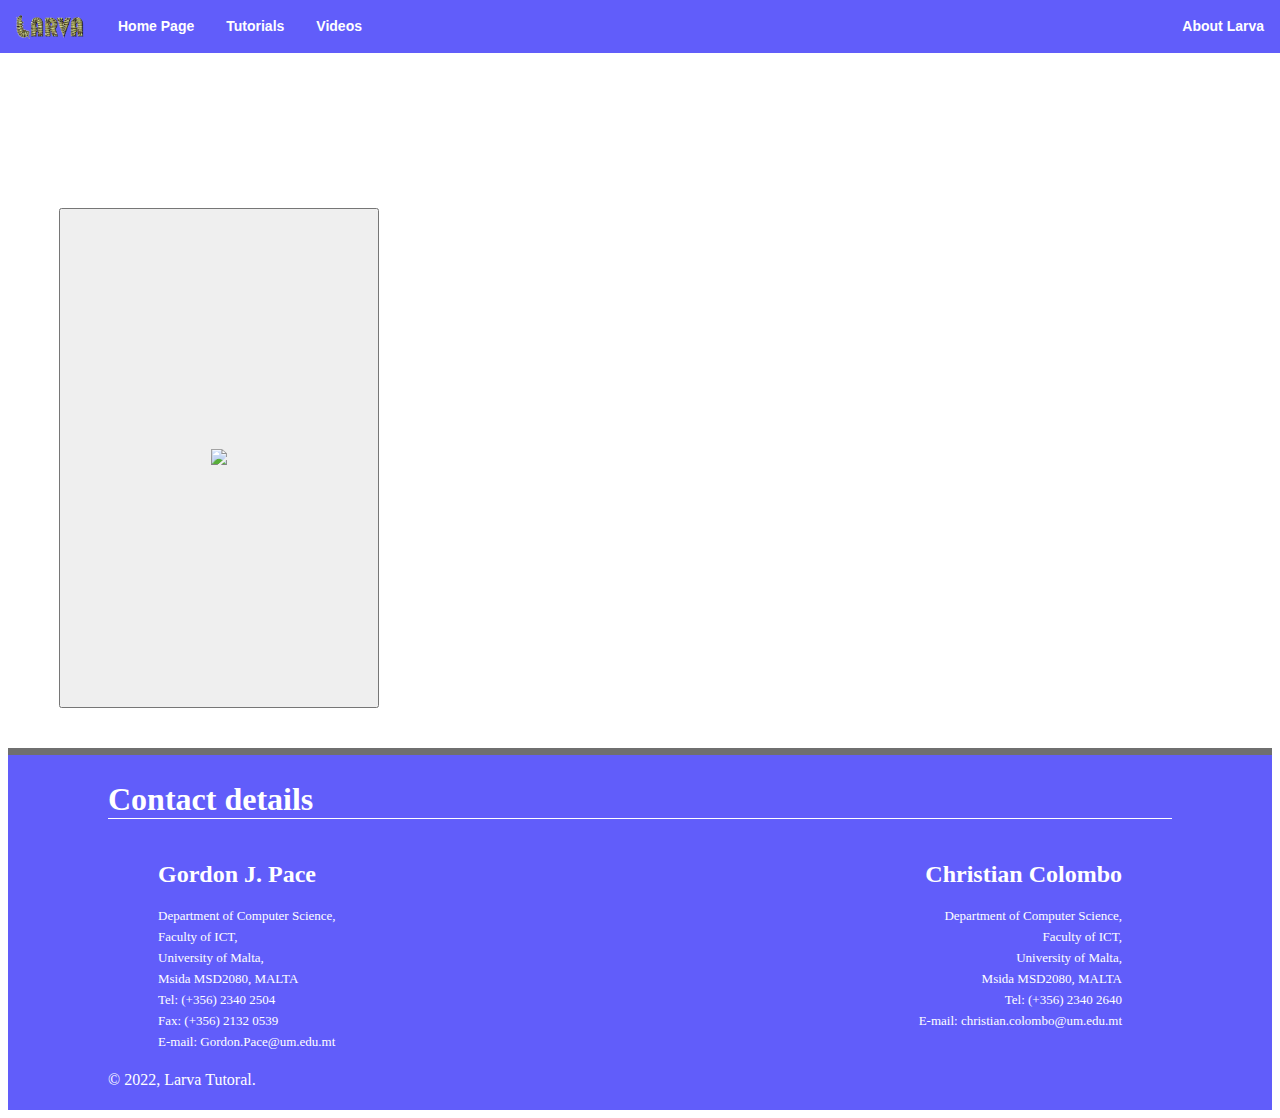
==== html/index.html @ da55921a "Add files via upload" ====
<!DOCTYPE html>
<html lang="en">

<link rel="stylesheet" href="main.css">

<head>
    <meta charset="utf-8">
    <meta name="viewport" content="width=device-width, initial-scale=1.0">
    <title>Larva Tutorial</title>
    <link rel="stylesheet" href="main.css">

    <ul>
        <li><img src="larva.gif" alt="Larva"></li>
        <li><a class="l" href="index.html"> Home Page</a></li>
        <li><a class="l" href="tutorials.html"> Tutorials </a></li>
        <li><a class="l" href="videos.html"> Videos </a></li>
        <li><a class="r" href="about_larva.html"> About Larva </a></li>
    </ul>

</head>


<body>
    <form action="tutorials.html">
        <button class="tutorial-button">
        <img src=logo.jpg>
    </button>
    </form>

    <!--  <form action="videos.html">
        <button class="video-button">
        <img src=logo.jpg>
    </button>
    </form>

    <form action="about_larva.html">
        <button class="larva-button">
        <img src=logo.jpg>
    </button>
    </form> -->
</body>

<footer>
    <h1>Contact details</h1>
    <div class="contact">
        <div class="Gordon-J-Pace">
            <h2>Gordon J. Pace</h2>
            <a href="https://www.um.edu.mt/ict/cs">Department of Computer Science,</a>
            <a href="https://www.um.edu.mt/ict">Faculty of ICT,</a>
            <a href="https://www.um.edu.mt">University of Malta,</a>
            <a>Msida MSD2080, MALTA</a>
            <a>Tel: (+356) 2340 2504</a>
            <a>Fax: (+356) 2132 0539</a>
            <a>E-mail: Gordon.Pace@um.edu.mt</a>
        </div>
        <div class="Christian-Colombo">
            <h2>Christian Colombo</h2>
            <a href="https://www.um.edu.mt/ict/cs">Department of Computer Science,</a>
            <a href="https://www.um.edu.mt/ict">Faculty of ICT,</a>
            <a href="https://www.um.edu.mt">University of Malta,</a>
            <a>Msida MSD2080, MALTA</a>
            <a>Tel: (+356) 2340 2640</a>
            <a>E-mail: christian.colombo@um.edu.mt</a>
        </div>
    </div>
    <p>&copy; 2022, Larva Tutoral.</p>
</footer>

</html>
---- html/main.css ----
ul {
    list-style-type: none;
    margin: 0;
    padding: 0;
    overflow: hidden;
    position: fixed;
    background-color: #615dfa;
    top: 0;
    left: 0;
    width: 100%;
}

li a {
    cursor: pointer;
    display: block;
    color: white;
    flex-wrap: wrap;
    text-align: center;
    margin-top: 6px;
    padding: 12px 16px;
    text-decoration: none;
    font-family: "Arial";
    font-weight: bold;
    font-size: 14px;
}

li img {
    width: 70px;
    height: auto;
    display: block;
    float: left;
    padding: 14px 16px;
    text-decoration: none;
}

.l {
    float: left;
}

.r {
    float: right;
}

.flex-container {
    /* display: flex; */
    padding: 50px;
}

.tutorial-button {
    cursor: pointer;
    width: 320px;
    height: 500px;
    /* position: fixed; */
    margin-right: 70%;
    margin-left: 4%;
    margin-top: 200px;
}

.video-button {
    cursor: pointer;
    width: 320px;
    height: 500px;
    /* position: fixed; */
    margin-right: 30%;
    margin-left: 37%;
    margin-top: 100px;
}

.larva-button {
    cursor: pointer;
    width: 320px;
    height: 500px;
    /* position: fixed; */
    margin-right: 4%;
    margin-left: 70%;
    margin-top: 150px;
}

body::-webkit-scrollbar {
    width: 10px;
}

body::-webkit-scrollbar-track {
    background-color: #e5e5e5;
}

body::-webkit-scrollbar-thumb {
    background-color: #615dfa;
    border-radius: 15px;
}

body::-webkit-scrollbar-thumb:hover {
    background-color: #b5076b;
}

footer {
    margin-top: 40px;
    border-top: 7px solid #6f6f6f;
    background-color: #615dfa;
    color: white;
    padding: 5px 100px;
}

footer h1 {
    border-bottom: 1px solid white;
}

footer a {
    font-size: small;
    padding-bottom: 5px;
    color: white;
    text-decoration: none;
    display: grid;
}

footer .contact {
    text-decoration: none;
    display: flex;
    flex-wrap: wrap;
}

.Gordon-J-Pace {
    text-align: left;
    float: left;
    margin-left: 50px;
    flex: 10%;
}

.Christian-Colombo {
    text-align: right;
    float: right;
    margin-right: 50px;
    flex: 10%;
}

@media screen and (max-width:680px) {
    li a {
        cursor: pointer;
        display: block;
        color: white;
        flex-wrap: wrap;
        text-align: center;
        margin-top: 14px;
        padding: 5px;
        text-decoration: none;
        font-family: "Arial";
        font-weight: bold;
        font-size: 14px;
    }
}
---- html/main.css ----
ul {
    list-style-type: none;
    margin: 0;
    padding: 0;
    overflow: hidden;
    position: fixed;
    background-color: #615dfa;
    top: 0;
    left: 0;
    width: 100%;
}

li a {
    cursor: pointer;
    display: block;
    color: white;
    flex-wrap: wrap;
    text-align: center;
    margin-top: 6px;
    padding: 12px 16px;
    text-decoration: none;
    font-family: "Arial";
    font-weight: bold;
    font-size: 14px;
}

li img {
    width: 70px;
    height: auto;
    display: block;
    float: left;
    padding: 14px 16px;
    text-decoration: none;
}

.l {
    float: left;
}

.r {
    float: right;
}

.flex-container {
    /* display: flex; */
    padding: 50px;
}

.tutorial-button {
    cursor: pointer;
    width: 320px;
    height: 500px;
    /* position: fixed; */
    margin-right: 70%;
    margin-left: 4%;
    margin-top: 200px;
}

.video-button {
    cursor: pointer;
    width: 320px;
    height: 500px;
    /* position: fixed; */
    margin-right: 30%;
    margin-left: 37%;
    margin-top: 100px;
}

.larva-button {
    cursor: pointer;
    width: 320px;
    height: 500px;
    /* position: fixed; */
    margin-right: 4%;
    margin-left: 70%;
    margin-top: 150px;
}

body::-webkit-scrollbar {
    width: 10px;
}

body::-webkit-scrollbar-track {
    background-color: #e5e5e5;
}

body::-webkit-scrollbar-thumb {
    background-color: #615dfa;
    border-radius: 15px;
}

body::-webkit-scrollbar-thumb:hover {
    background-color: #b5076b;
}

footer {
    margin-top: 40px;
    border-top: 7px solid #6f6f6f;
    background-color: #615dfa;
    color: white;
    padding: 5px 100px;
}

footer h1 {
    border-bottom: 1px solid white;
}

footer a {
    font-size: small;
    padding-bottom: 5px;
    color: white;
    text-decoration: none;
    display: grid;
}

footer .contact {
    text-decoration: none;
    display: flex;
    flex-wrap: wrap;
}

.Gordon-J-Pace {
    text-align: left;
    float: left;
    margin-left: 50px;
    flex: 10%;
}

.Christian-Colombo {
    text-align: right;
    float: right;
    margin-right: 50px;
    flex: 10%;
}

@media screen and (max-width:680px) {
    li a {
        cursor: pointer;
        display: block;
        color: white;
        flex-wrap: wrap;
        text-align: center;
        margin-top: 14px;
        padding: 5px;
        text-decoration: none;
        font-family: "Arial";
        font-weight: bold;
        font-size: 14px;
    }
}
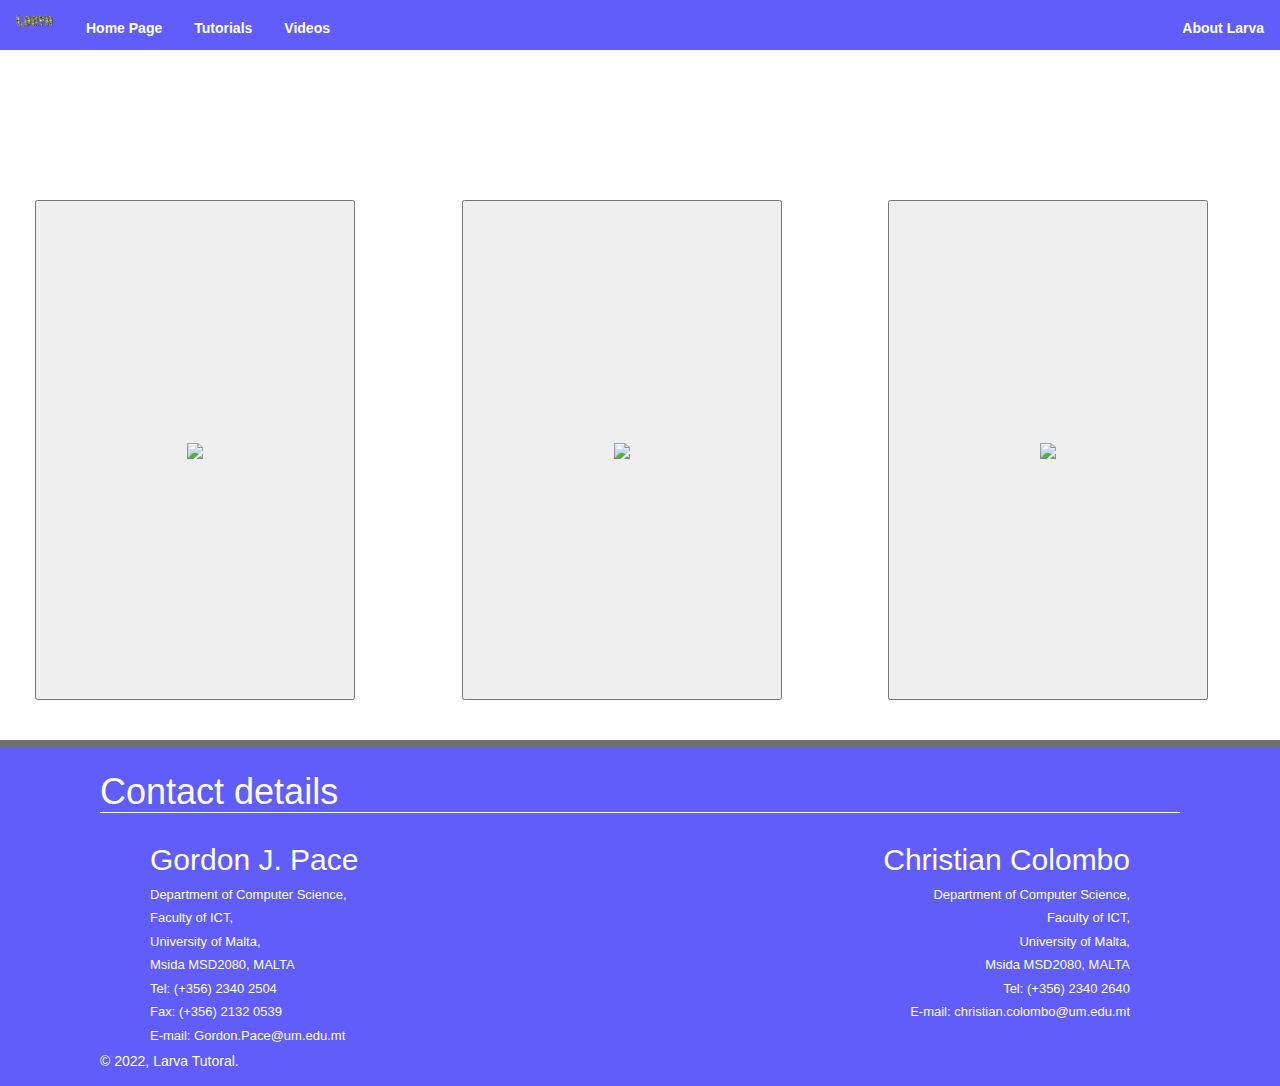
==== commit bf975c44: "Add files via upload" ====
--- a/html/index.html
+++ b/html/index.html
@@ -2,6 +2,7 @@
 <html lang="en">
 
 <link rel="stylesheet" href="main.css">
+<link rel="stylesheet" href="https://cdn.jsdelivr.net/npm/bootstrap@3.4.1/dist/css/bootstrap.min.css" integrity="sha384-HSMxcRTRxnN+Bdg0JdbxYKrThecOKuH5zCYotlSAcp1+c8xmyTe9GYg1l9a69psu" crossorigin="anonymous">
 
 <head>
     <meta charset="utf-8">
@@ -21,23 +22,29 @@
 
 
 <body>
-    <form action="tutorials.html">
-        <button class="tutorial-button">
-        <img src=logo.jpg>
-    </button>
-    </form>
-
-    <!--  <form action="videos.html">
-        <button class="video-button">
-        <img src=logo.jpg>
-    </button>
-    </form>
-
-    <form action="about_larva.html">
-        <button class="larva-button">
-        <img src=logo.jpg>
-    </button>
-    </form> -->
+    <div class="block-button">
+        <div class="col-md-4">
+            <form action="tutorials.html">
+                <button class="button">
+                   <img src=logo.jpg>
+                </button>
+            </form>
+        </div>
+        <div class="col-md-4">
+            <form action="videos.html">
+                <button class="button">
+                    <img src=logo.jpg>
+                </button>
+            </form>
+        </div>
+        <div class="col-md-4">
+            <form action="about_larva.html">
+                <button class="button">
+                    <img src=logo.jpg>
+                </button>
+            </form>
+        </div>
+    </div>
 </body>
 
 <footer>
--- a/html/main.css
+++ b/html/main.css
@@ -46,34 +46,18 @@
     padding: 50px;
 }
 
-.tutorial-button {
+.block-button {
+    display: flex;
+}
+
+.button {
     cursor: pointer;
     width: 320px;
     height: 500px;
-    /* position: fixed; */
-    margin-right: 70%;
-    margin-left: 4%;
+    flex: 33%;
+    margin-left: 20px;
+    margin-right: 20px;
     margin-top: 200px;
-}
-
-.video-button {
-    cursor: pointer;
-    width: 320px;
-    height: 500px;
-    /* position: fixed; */
-    margin-right: 30%;
-    margin-left: 37%;
-    margin-top: 100px;
-}
-
-.larva-button {
-    cursor: pointer;
-    width: 320px;
-    height: 500px;
-    /* position: fixed; */
-    margin-right: 4%;
-    margin-left: 70%;
-    margin-top: 150px;
 }
 
 body::-webkit-scrollbar {
--- a/html/main.css
+++ b/html/main.css
@@ -46,34 +46,18 @@
     padding: 50px;
 }
 
-.tutorial-button {
+.block-button {
+    display: flex;
+}
+
+.button {
     cursor: pointer;
     width: 320px;
     height: 500px;
-    /* position: fixed; */
-    margin-right: 70%;
-    margin-left: 4%;
+    flex: 33%;
+    margin-left: 20px;
+    margin-right: 20px;
     margin-top: 200px;
-}
-
-.video-button {
-    cursor: pointer;
-    width: 320px;
-    height: 500px;
-    /* position: fixed; */
-    margin-right: 30%;
-    margin-left: 37%;
-    margin-top: 100px;
-}
-
-.larva-button {
-    cursor: pointer;
-    width: 320px;
-    height: 500px;
-    /* position: fixed; */
-    margin-right: 4%;
-    margin-left: 70%;
-    margin-top: 150px;
 }
 
 body::-webkit-scrollbar {
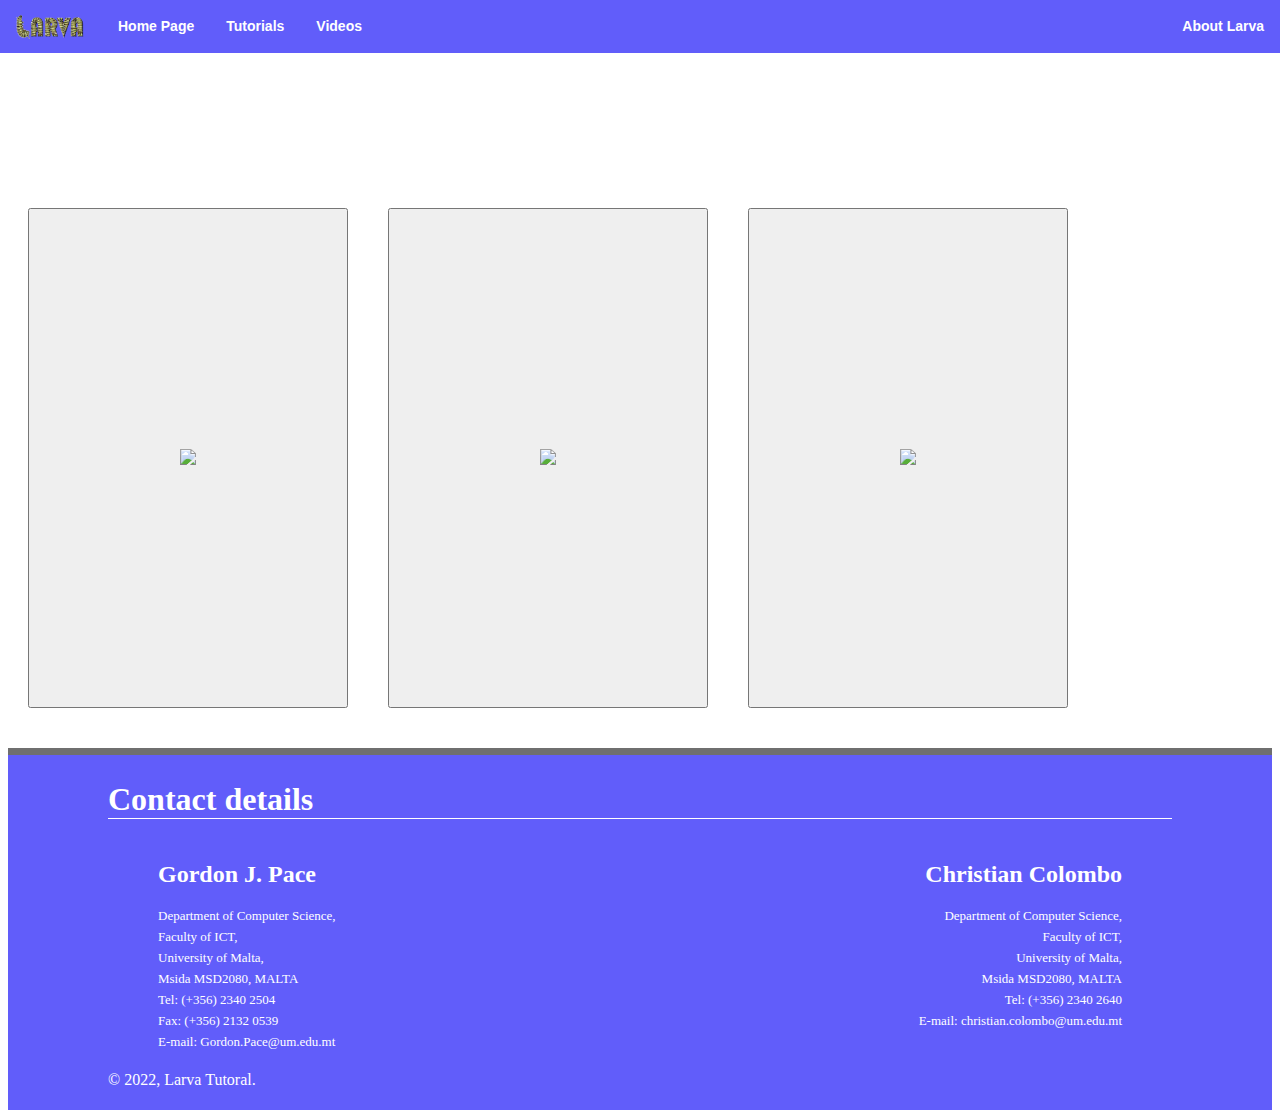
==== commit c5e40490: "Update index.html" ====
--- a/html/index.html
+++ b/html/index.html
@@ -2,8 +2,6 @@
 <html lang="en">
 
 <link rel="stylesheet" href="main.css">
-<link rel="stylesheet" href="https://cdn.jsdelivr.net/npm/bootstrap@3.4.1/dist/css/bootstrap.min.css" integrity="sha384-HSMxcRTRxnN+Bdg0JdbxYKrThecOKuH5zCYotlSAcp1+c8xmyTe9GYg1l9a69psu" crossorigin="anonymous">
-
 <head>
     <meta charset="utf-8">
     <meta name="viewport" content="width=device-width, initial-scale=1.0">
@@ -73,4 +71,4 @@
     <p>&copy; 2022, Larva Tutoral.</p>
 </footer>
 
-</html>+</html>
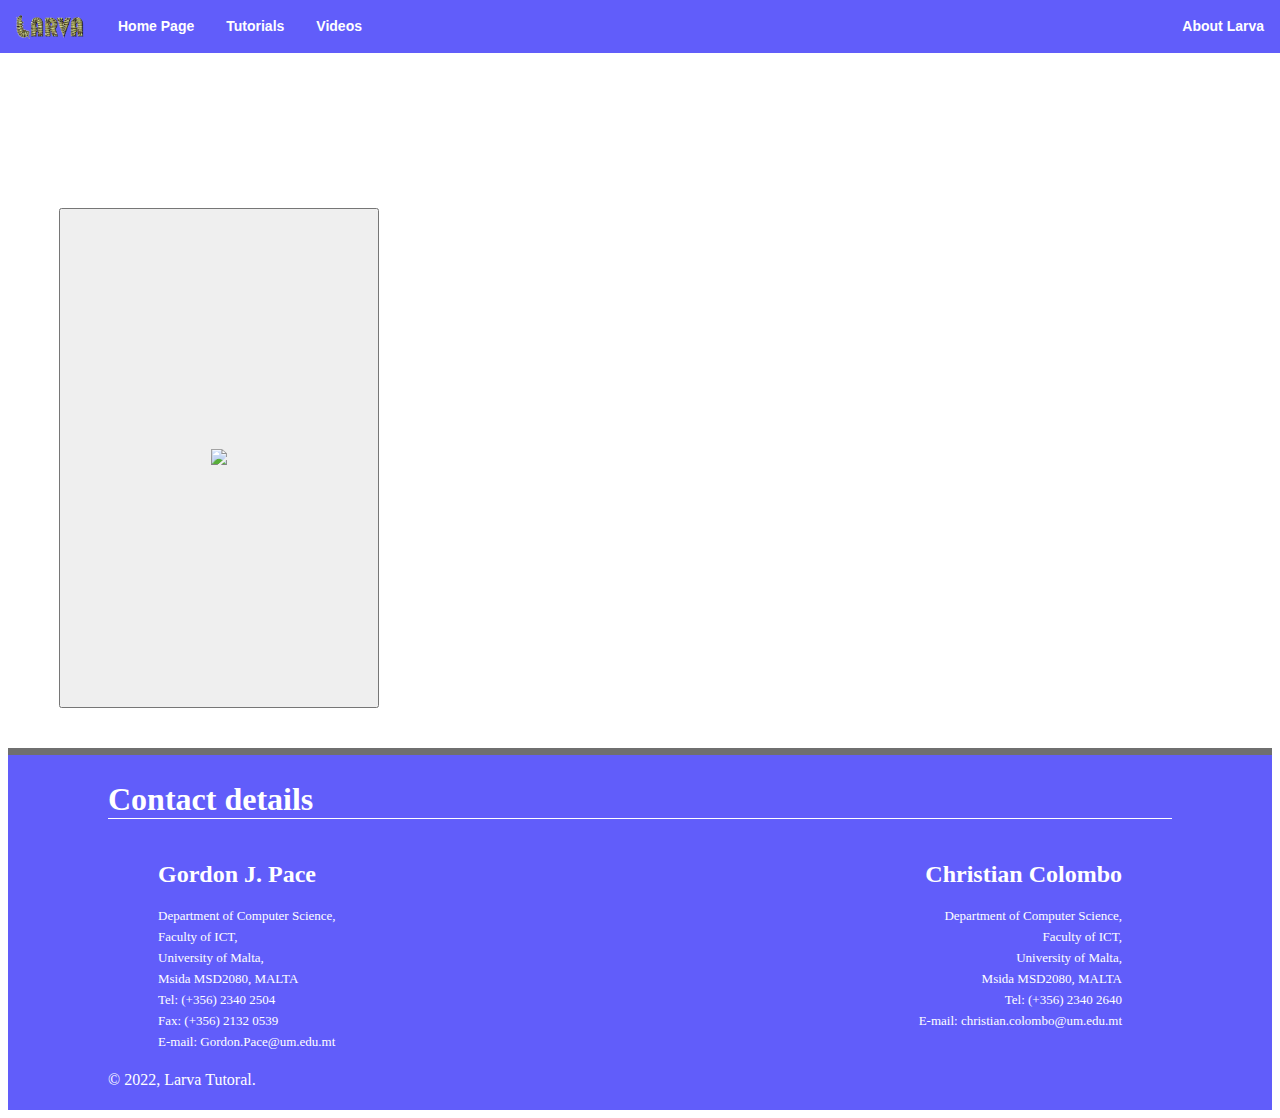
==== commit e55d5fed: "Add files via upload" ====
--- a/html/index.html
+++ b/html/index.html
@@ -2,6 +2,7 @@
 <html lang="en">
 
 <link rel="stylesheet" href="main.css">
+
 <head>
     <meta charset="utf-8">
     <meta name="viewport" content="width=device-width, initial-scale=1.0">
@@ -20,29 +21,23 @@
 
 
 <body>
-    <div class="block-button">
-        <div class="col-md-4">
-            <form action="tutorials.html">
-                <button class="button">
-                   <img src=logo.jpg>
-                </button>
-            </form>
-        </div>
-        <div class="col-md-4">
-            <form action="videos.html">
-                <button class="button">
-                    <img src=logo.jpg>
-                </button>
-            </form>
-        </div>
-        <div class="col-md-4">
-            <form action="about_larva.html">
-                <button class="button">
-                    <img src=logo.jpg>
-                </button>
-            </form>
-        </div>
-    </div>
+    <form action="tutorials.html">
+        <button class="tutorial-button">
+        <img src=logo.jpg>
+    </button>
+    </form>
+
+    <!--  <form action="videos.html">
+        <button class="video-button">
+        <img src=logo.jpg>
+    </button>
+    </form>
+
+    <form action="about_larva.html">
+        <button class="larva-button">
+        <img src=logo.jpg>
+    </button>
+    </form> -->
 </body>
 
 <footer>
@@ -71,4 +66,4 @@
     <p>&copy; 2022, Larva Tutoral.</p>
 </footer>
 
-</html>
+</html>--- a/html/main.css
+++ b/html/main.css
@@ -46,18 +46,34 @@
     padding: 50px;
 }
 
-.block-button {
-    display: flex;
-}
-
-.button {
+.tutorial-button {
     cursor: pointer;
     width: 320px;
     height: 500px;
-    flex: 33%;
-    margin-left: 20px;
-    margin-right: 20px;
+    /* position: fixed; */
+    margin-right: 70%;
+    margin-left: 4%;
     margin-top: 200px;
+}
+
+.video-button {
+    cursor: pointer;
+    width: 320px;
+    height: 500px;
+    /* position: fixed; */
+    margin-right: 30%;
+    margin-left: 37%;
+    margin-top: 100px;
+}
+
+.larva-button {
+    cursor: pointer;
+    width: 320px;
+    height: 500px;
+    /* position: fixed; */
+    margin-right: 4%;
+    margin-left: 70%;
+    margin-top: 150px;
 }
 
 body::-webkit-scrollbar {
--- a/html/main.css
+++ b/html/main.css
@@ -46,18 +46,34 @@
     padding: 50px;
 }
 
-.block-button {
-    display: flex;
-}
-
-.button {
+.tutorial-button {
     cursor: pointer;
     width: 320px;
     height: 500px;
-    flex: 33%;
-    margin-left: 20px;
-    margin-right: 20px;
+    /* position: fixed; */
+    margin-right: 70%;
+    margin-left: 4%;
     margin-top: 200px;
+}
+
+.video-button {
+    cursor: pointer;
+    width: 320px;
+    height: 500px;
+    /* position: fixed; */
+    margin-right: 30%;
+    margin-left: 37%;
+    margin-top: 100px;
+}
+
+.larva-button {
+    cursor: pointer;
+    width: 320px;
+    height: 500px;
+    /* position: fixed; */
+    margin-right: 4%;
+    margin-left: 70%;
+    margin-top: 150px;
 }
 
 body::-webkit-scrollbar {
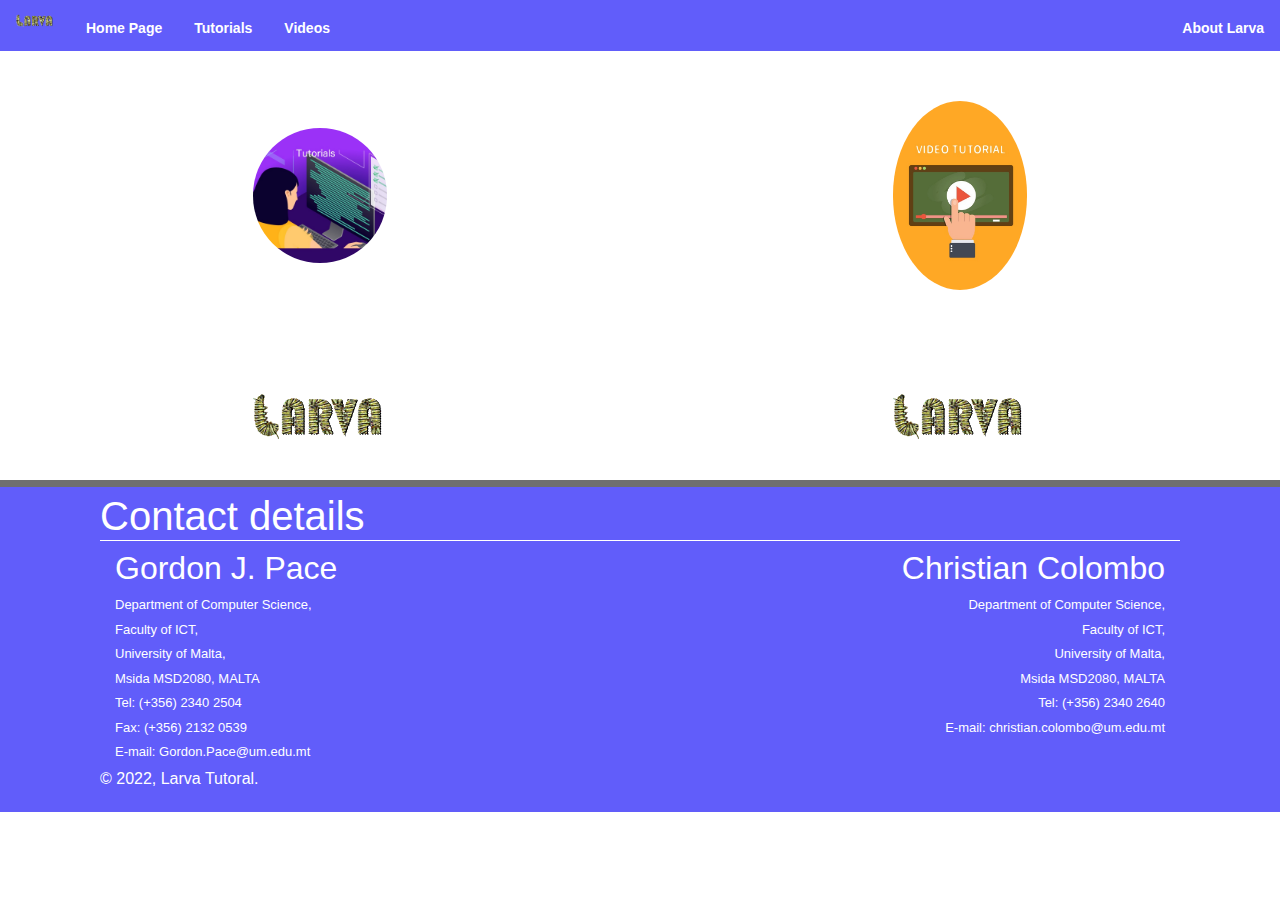
==== commit f88b2cbd: "Add files via upload" ====
--- a/html/index.html
+++ b/html/index.html
@@ -2,12 +2,14 @@
 <html lang="en">
 
 <link rel="stylesheet" href="main.css">
+<script src="https://ajax.googleapis.com/ajax/libs/jquery/3.6.1/jquery.min.js"></script>
+<link rel="stylesheet" href="https://cdn.jsdelivr.net/npm/bootstrap@4.0.0/dist/css/bootstrap.min.css">
+<script src="https://cdn.jsdelivr.net/npm/popper.js@1.12.9/dist/umd/popper.min.js"></script>
 
 <head>
     <meta charset="utf-8">
     <meta name="viewport" content="width=device-width, initial-scale=1.0">
     <title>Larva Tutorial</title>
-    <link rel="stylesheet" href="main.css">
 
     <ul>
         <li><img src="larva.gif" alt="Larva"></li>
@@ -21,46 +23,87 @@
 
 
 <body>
-    <form action="tutorials.html">
-        <button class="tutorial-button">
-        <img src=logo.jpg>
-    </button>
-    </form>
+    <div class="container-fluid">
+        <div class="row align-items-center">
 
-    <!--  <form action="videos.html">
-        <button class="video-button">
-        <img src=logo.jpg>
-    </button>
-    </form>
+            <div class="col-1"></div>
 
-    <form action="about_larva.html">
-        <button class="larva-button">
-        <img src=logo.jpg>
-    </button>
-    </form> -->
+            <div class="col-4">
+                <form action="tutorials.html">
+                    <button class="button">
+                        <img  width="100%" height="100%" src=img-tuto.jpg class="rounded-circle" class="img-responsive">
+                    </button>
+                </form>
+            </div>
+
+            <div class="col-2"></div>
+
+            <div class="col-4">
+                <form action="videos.html">
+                    <button class="button">
+                        <img width="100%" height="100%" src=video-tuto.jpg class="rounded-circle" class="img-responsive" >
+                    </button>
+                </form>
+            </div>
+
+            <div class="col-1"></div>
+
+        </div>
+        <div class="row align-items-center">
+
+            <div class="col-1"></div>
+
+            <div class="col-4">
+                <form action="about_larva.html">
+                    <button class="button">
+                    <img width="100%" height="100%"src=larva.gif >
+                </button>
+                </form>
+            </div>
+
+            <div class="col-2"></div>
+
+            <div class="col-4">
+                <form action="http://www.cs.um.edu.mt/svrg/Tools/LARVA/">
+                    <button class="button">
+                    <img width="100%" height="100%"src=larva.gif >
+                </button>
+                </form>
+            </div>
+
+            <div class="col-1"></div>
+
+        </div>
+    </div>
 </body>
 
 <footer>
     <h1>Contact details</h1>
-    <div class="contact">
-        <div class="Gordon-J-Pace">
-            <h2>Gordon J. Pace</h2>
-            <a href="https://www.um.edu.mt/ict/cs">Department of Computer Science,</a>
-            <a href="https://www.um.edu.mt/ict">Faculty of ICT,</a>
-            <a href="https://www.um.edu.mt">University of Malta,</a>
-            <a>Msida MSD2080, MALTA</a>
-            <a>Tel: (+356) 2340 2504</a>
-            <a>Fax: (+356) 2132 0539</a>
-            <a>E-mail: Gordon.Pace@um.edu.mt</a>
-        </div>
-        <div class="Christian-Colombo">
-            <h2>Christian Colombo</h2>
-            <a href="https://www.um.edu.mt/ict/cs">Department of Computer Science,</a>
-            <a href="https://www.um.edu.mt/ict">Faculty of ICT,</a>
-            <a href="https://www.um.edu.mt">University of Malta,</a>
-            <a>Msida MSD2080, MALTA</a>
-            <a>Tel: (+356) 2340 2640</a>
-            <a>E-mail: christian.colombo@um.edu.mt</a>
+    <div class="container-fluid">
+        <div class="row">
+            <div class="col-md-6 col-sm-12">
+                <div class="Gordon-J-Pace">
+                    <h2>Gordon J. Pace</h2>
+                    <a href="https://www.um.edu.mt/ict/cs">Department of Computer Science,</a>
+                    <a href="https://www.um.edu.mt/ict">Faculty of ICT,</a>
+                    <a href="https://www.um.edu.mt">University of Malta,</a>
+                    <a>Msida MSD2080, MALTA</a>
+                    <a>Tel: (+356) 2340 2504</a>
+                    <a>Fax: (+356) 2132 0539</a>
+                    <a>E-mail: Gordon.Pace@um.edu.mt</a>
+                </div>
+            </div>
+            <div class="col-md-6 col-sm-12">
+                <div class="Christian-Colombo">
+                    <h2>Christian Colombo</h2>
+                    <a href="https://www.um.edu.mt/ict/cs">Department of Computer Science,</a>
+                    <a href="https://www.um.edu.mt/ict">Faculty of ICT,</a>
+                    <a href="https://www.um.edu.mt">University of Malta,</a>
+                    <a>Msida MSD2080, MALTA</a>
+                    <a>Tel: (+356) 2340 2640</a>
+                    <a>E-mail: christian.colombo@um.edu.mt</a>
+                </div>
+            </div>
         </div>
     </div>
     <p>&copy; 2022, Larva Tutoral.</p>
--- a/html/main.css
+++ b/html/main.css
@@ -8,6 +8,7 @@
     top: 0;
     left: 0;
     width: 100%;
+    z-index: 1;
 }
 
 li a {
@@ -41,39 +42,14 @@
     float: right;
 }
 
-.flex-container {
-    /* display: flex; */
-    padding: 50px;
-}
-
-.tutorial-button {
+.button {
     cursor: pointer;
-    width: 320px;
-    height: 500px;
-    /* position: fixed; */
-    margin-right: 70%;
-    margin-left: 4%;
-    margin-top: 200px;
-}
-
-.video-button {
-    cursor: pointer;
-    width: 320px;
-    height: 500px;
-    /* position: fixed; */
-    margin-right: 30%;
-    margin-left: 37%;
+    border: none;
+    background-color: white;
+    align-items: center;
     margin-top: 100px;
-}
-
-.larva-button {
-    cursor: pointer;
-    width: 320px;
-    height: 500px;
-    /* position: fixed; */
-    margin-right: 4%;
-    margin-left: 70%;
-    margin-top: 150px;
+    margin-right: 125px;
+    margin-left: 125px;
 }
 
 body::-webkit-scrollbar {
@@ -113,27 +89,15 @@
     display: grid;
 }
 
-footer .contact {
-    text-decoration: none;
-    display: flex;
-    flex-wrap: wrap;
-}
-
 .Gordon-J-Pace {
     text-align: left;
-    float: left;
-    margin-left: 50px;
-    flex: 10%;
 }
 
 .Christian-Colombo {
     text-align: right;
-    float: right;
-    margin-right: 50px;
-    flex: 10%;
 }
 
-@media screen and (max-width:680px) {
+@media screen and (max-width:768px) {
     li a {
         cursor: pointer;
         display: block;
@@ -147,4 +111,16 @@
         font-weight: bold;
         font-size: 14px;
     }
+    .Christian-Colombo {
+        text-align: left;
+    }
+    footer h1 {
+        font-size: medium;
+    }
+    footer h2 {
+        font-size: medium;
+    }
+    footer a {
+        font-size: x-small;
+    }
 }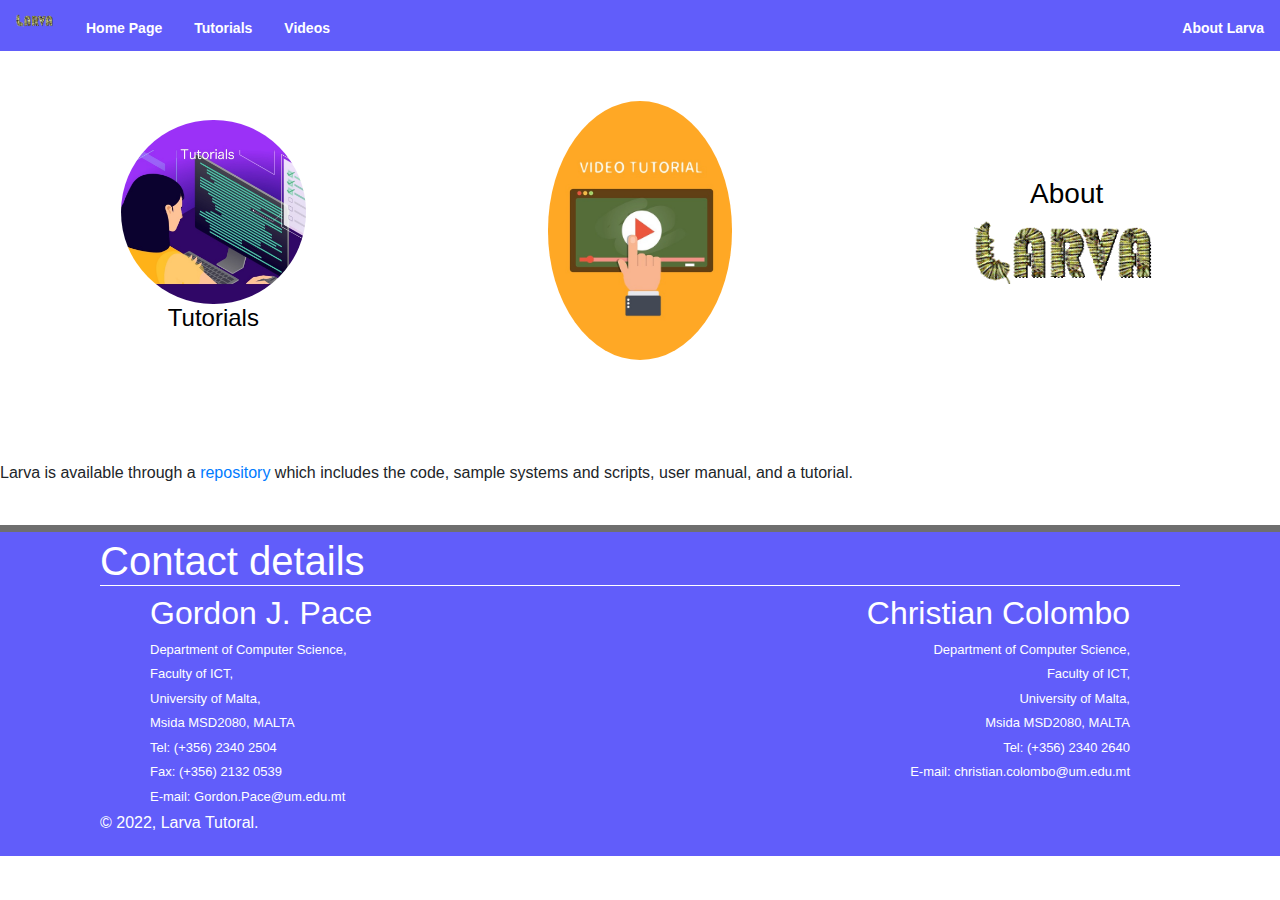
==== commit 3051cf38: "Add files via upload" ====
--- a/html/index.html
+++ b/html/index.html
@@ -24,21 +24,18 @@
 
 <body>
     <div class="container-fluid">
-        <div class="row align-items-center">
-
-            <div class="col-1"></div>
-
-            <div class="col-4">
+        <div class="row align-items-center" >
+            <div class="col">
                 <form action="tutorials.html">
                     <button class="button">
-                        <img  width="100%" height="100%" src=img-tuto.jpg class="rounded-circle" class="img-responsive">
+                        <img  width="100%" height="100%" src=img-tuto.jpg class="rounded-circle" class="img-responsive">  <br>
+                        <h4>Tutorials</h4>
                     </button>
                 </form>
+
             </div>
 
-            <div class="col-2"></div>
-
-            <div class="col-4">
+            <div class="col">
                 <form action="videos.html">
                     <button class="button">
                         <img width="100%" height="100%" src=video-tuto.jpg class="rounded-circle" class="img-responsive" >
@@ -46,64 +43,44 @@
                 </form>
             </div>
 
-            <div class="col-1"></div>
-
-        </div>
-        <div class="row align-items-center">
-
-            <div class="col-1"></div>
-
-            <div class="col-4">
+            <div class="col">
                 <form action="about_larva.html">
                     <button class="button">
-                    <img width="100%" height="100%"src=larva.gif >
+                        <h3>About </h3>
+                        <img width="100%" height="100%"src=larva.gif >
+                    
                 </button>
                 </form>
             </div>
-
-            <div class="col-2"></div>
-
-            <div class="col-4">
-                <form action="http://www.cs.um.edu.mt/svrg/Tools/LARVA/">
-                    <button class="button">
-                    <img width="100%" height="100%"src=larva.gif >
-                </button>
-                </form>
-            </div>
-
-            <div class="col-1"></div>
-
         </div>
     </div>
+    <div class = "repository" >
+        <p> Larva is available through a <a href = "https://github.com/ccol002/larva-rv-tool"> repository</a>  which includes the code, sample systems and scripts, user manual, and a tutorial. </p>
+    </div>
+
 </body>
 
 <footer>
     <h1>Contact details</h1>
-    <div class="container-fluid">
-        <div class="row">
-            <div class="col-md-6 col-sm-12">
-                <div class="Gordon-J-Pace">
-                    <h2>Gordon J. Pace</h2>
-                    <a href="https://www.um.edu.mt/ict/cs">Department of Computer Science,</a>
-                    <a href="https://www.um.edu.mt/ict">Faculty of ICT,</a>
-                    <a href="https://www.um.edu.mt">University of Malta,</a>
-                    <a>Msida MSD2080, MALTA</a>
-                    <a>Tel: (+356) 2340 2504</a>
-                    <a>Fax: (+356) 2132 0539</a>
-                    <a>E-mail: Gordon.Pace@um.edu.mt</a>
-                </div>
-            </div>
-            <div class="col-md-6 col-sm-12">
-                <div class="Christian-Colombo">
-                    <h2>Christian Colombo</h2>
-                    <a href="https://www.um.edu.mt/ict/cs">Department of Computer Science,</a>
-                    <a href="https://www.um.edu.mt/ict">Faculty of ICT,</a>
-                    <a href="https://www.um.edu.mt">University of Malta,</a>
-                    <a>Msida MSD2080, MALTA</a>
-                    <a>Tel: (+356) 2340 2640</a>
-                    <a>E-mail: christian.colombo@um.edu.mt</a>
-                </div>
-            </div>
+    <div class="contact">
+        <div class="Gordon-J-Pace">
+            <h2>Gordon J. Pace</h2>
+            <a href="https://www.um.edu.mt/ict/cs">Department of Computer Science,</a>
+            <a href="https://www.um.edu.mt/ict">Faculty of ICT,</a>
+            <a href="https://www.um.edu.mt">University of Malta,</a>
+            <a>Msida MSD2080, MALTA</a>
+            <a>Tel: (+356) 2340 2504</a>
+            <a>Fax: (+356) 2132 0539</a>
+            <a>E-mail: Gordon.Pace@um.edu.mt</a>
+        </div>
+        <div class="Christian-Colombo">
+            <h2>Christian Colombo</h2>
+            <a href="https://www.um.edu.mt/ict/cs">Department of Computer Science,</a>
+            <a href="https://www.um.edu.mt/ict">Faculty of ICT,</a>
+            <a href="https://www.um.edu.mt">University of Malta,</a>
+            <a>Msida MSD2080, MALTA</a>
+            <a>Tel: (+356) 2340 2640</a>
+            <a>E-mail: christian.colombo@um.edu.mt</a>
         </div>
     </div>
     <p>&copy; 2022, Larva Tutoral.</p>
--- a/html/main.css
+++ b/html/main.css
@@ -34,6 +34,10 @@
     text-decoration: none;
 }
 
+.container {
+    margin-top: 100px;
+}
+
 .l {
     float: left;
 }
@@ -47,10 +51,13 @@
     border: none;
     background-color: white;
     align-items: center;
-    margin-top: 100px;
-    margin-right: 125px;
-    margin-left: 125px;
+    margin: 100px;
 }
+
+.repository{
+    position: center;
+}
+
 
 body::-webkit-scrollbar {
     width: 10px;
@@ -89,15 +96,27 @@
     display: grid;
 }
 
+footer .contact {
+    text-decoration: none;
+    display: flex;
+    flex-wrap: wrap;
+}
+
 .Gordon-J-Pace {
     text-align: left;
+    float: left;
+    margin-left: 50px;
+    flex: 10%;
 }
 
 .Christian-Colombo {
     text-align: right;
+    float: right;
+    margin-right: 50px;
+    flex: 10%;
 }
 
-@media screen and (max-width:768px) {
+@media screen and (max-width:680px) {
     li a {
         cursor: pointer;
         display: block;
@@ -111,16 +130,4 @@
         font-weight: bold;
         font-size: 14px;
     }
-    .Christian-Colombo {
-        text-align: left;
-    }
-    footer h1 {
-        font-size: medium;
-    }
-    footer h2 {
-        font-size: medium;
-    }
-    footer a {
-        font-size: x-small;
-    }
 }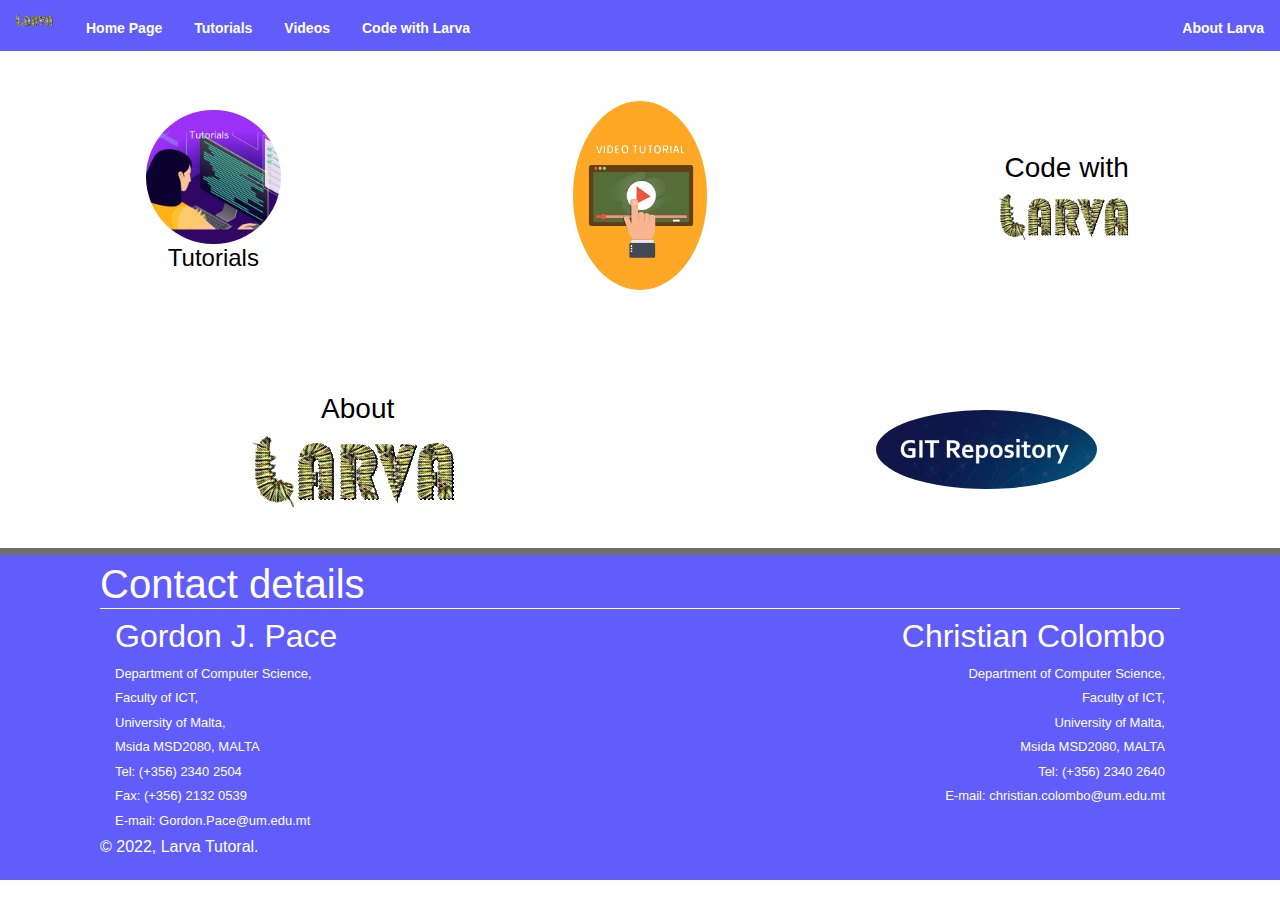
==== commit eb987f03: "Add files via upload" ====
--- a/html/index.html
+++ b/html/index.html
@@ -16,15 +16,17 @@
         <li><a class="l" href="index.html"> Home Page</a></li>
         <li><a class="l" href="tutorials.html"> Tutorials </a></li>
         <li><a class="l" href="videos.html"> Videos </a></li>
+        <li><a class="l" href="code_with_larva.html"> Code with Larva </a></li>
         <li><a class="r" href="about_larva.html"> About Larva </a></li>
     </ul>
 
 </head>
 
 
+
 <body>
     <div class="container-fluid">
-        <div class="row align-items-center" >
+        <div class="row align-items-center">
             <div class="col">
                 <form action="tutorials.html">
                     <button class="button">
@@ -32,7 +34,6 @@
                         <h4>Tutorials</h4>
                     </button>
                 </form>
-
             </div>
 
             <div class="col">
@@ -44,6 +45,20 @@
             </div>
 
             <div class="col">
+                <form action="code_with_larva.html">
+                    <button class="button">
+                        <h3>Code with </h3>
+                        <img width="100%" height="100%"src=larva.gif >
+                    </button>
+                </form>
+
+            </div>
+        </div>
+
+        <div class="row align-items-center">
+            <div class="col-1"></div>
+
+            <div class="col">
                 <form action="about_larva.html">
                     <button class="button">
                         <h3>About </h3>
@@ -51,36 +66,48 @@
                     
                 </button>
                 </form>
+
+            </div>
+
+            <div class="col">
+                <form action="https://github.com/ccol002/larva-rv-tool">
+                    <button class="button">
+                        <img width="75%" height="50%" src=repository.png class="rounded-circle" class="img-responsive" >
+                    </button>
+                </form>
             </div>
         </div>
-    </div>
-    <div class = "repository" >
-        <p> Larva is available through a <a href = "https://github.com/ccol002/larva-rv-tool"> repository</a>  which includes the code, sample systems and scripts, user manual, and a tutorial. </p>
     </div>
 
 </body>
 
 <footer>
     <h1>Contact details</h1>
-    <div class="contact">
-        <div class="Gordon-J-Pace">
-            <h2>Gordon J. Pace</h2>
-            <a href="https://www.um.edu.mt/ict/cs">Department of Computer Science,</a>
-            <a href="https://www.um.edu.mt/ict">Faculty of ICT,</a>
-            <a href="https://www.um.edu.mt">University of Malta,</a>
-            <a>Msida MSD2080, MALTA</a>
-            <a>Tel: (+356) 2340 2504</a>
-            <a>Fax: (+356) 2132 0539</a>
-            <a>E-mail: Gordon.Pace@um.edu.mt</a>
-        </div>
-        <div class="Christian-Colombo">
-            <h2>Christian Colombo</h2>
-            <a href="https://www.um.edu.mt/ict/cs">Department of Computer Science,</a>
-            <a href="https://www.um.edu.mt/ict">Faculty of ICT,</a>
-            <a href="https://www.um.edu.mt">University of Malta,</a>
-            <a>Msida MSD2080, MALTA</a>
-            <a>Tel: (+356) 2340 2640</a>
-            <a>E-mail: christian.colombo@um.edu.mt</a>
+    <div class="container-fluid">
+        <div class="row">
+            <div class="col-md-6 col-sm-12">
+                <div class="Gordon-J-Pace">
+                    <h2>Gordon J. Pace</h2>
+                    <a href="https://www.um.edu.mt/ict/cs">Department of Computer Science,</a>
+                    <a href="https://www.um.edu.mt/ict">Faculty of ICT,</a>
+                    <a href="https://www.um.edu.mt">University of Malta,</a>
+                    <a>Msida MSD2080, MALTA</a>
+                    <a>Tel: (+356) 2340 2504</a>
+                    <a>Fax: (+356) 2132 0539</a>
+                    <a>E-mail: Gordon.Pace@um.edu.mt</a>
+                </div>
+            </div>
+            <div class="col-md-6 col-sm-12">
+                <div class="Christian-Colombo">
+                    <h2>Christian Colombo</h2>
+                    <a href="https://www.um.edu.mt/ict/cs">Department of Computer Science,</a>
+                    <a href="https://www.um.edu.mt/ict">Faculty of ICT,</a>
+                    <a href="https://www.um.edu.mt">University of Malta,</a>
+                    <a>Msida MSD2080, MALTA</a>
+                    <a>Tel: (+356) 2340 2640</a>
+                    <a>E-mail: christian.colombo@um.edu.mt</a>
+                </div>
+            </div>
         </div>
     </div>
     <p>&copy; 2022, Larva Tutoral.</p>
--- a/html/main.css
+++ b/html/main.css
@@ -34,10 +34,6 @@
     text-decoration: none;
 }
 
-.container {
-    margin-top: 100px;
-}
-
 .l {
     float: left;
 }
@@ -51,13 +47,10 @@
     border: none;
     background-color: white;
     align-items: center;
-    margin: 100px;
+    margin-top: 100px;
+    margin-right: 125px;
+    margin-left: 125px;
 }
-
-.repository{
-    position: center;
-}
-
 
 body::-webkit-scrollbar {
     width: 10px;
@@ -96,27 +89,15 @@
     display: grid;
 }
 
-footer .contact {
-    text-decoration: none;
-    display: flex;
-    flex-wrap: wrap;
-}
-
 .Gordon-J-Pace {
     text-align: left;
-    float: left;
-    margin-left: 50px;
-    flex: 10%;
 }
 
 .Christian-Colombo {
     text-align: right;
-    float: right;
-    margin-right: 50px;
-    flex: 10%;
 }
 
-@media screen and (max-width:680px) {
+@media screen and (max-width:768px) {
     li a {
         cursor: pointer;
         display: block;
@@ -130,4 +111,16 @@
         font-weight: bold;
         font-size: 14px;
     }
+    .Christian-Colombo {
+        text-align: left;
+    }
+    footer h1 {
+        font-size: medium;
+    }
+    footer h2 {
+        font-size: medium;
+    }
+    footer a {
+        font-size: x-small;
+    }
 }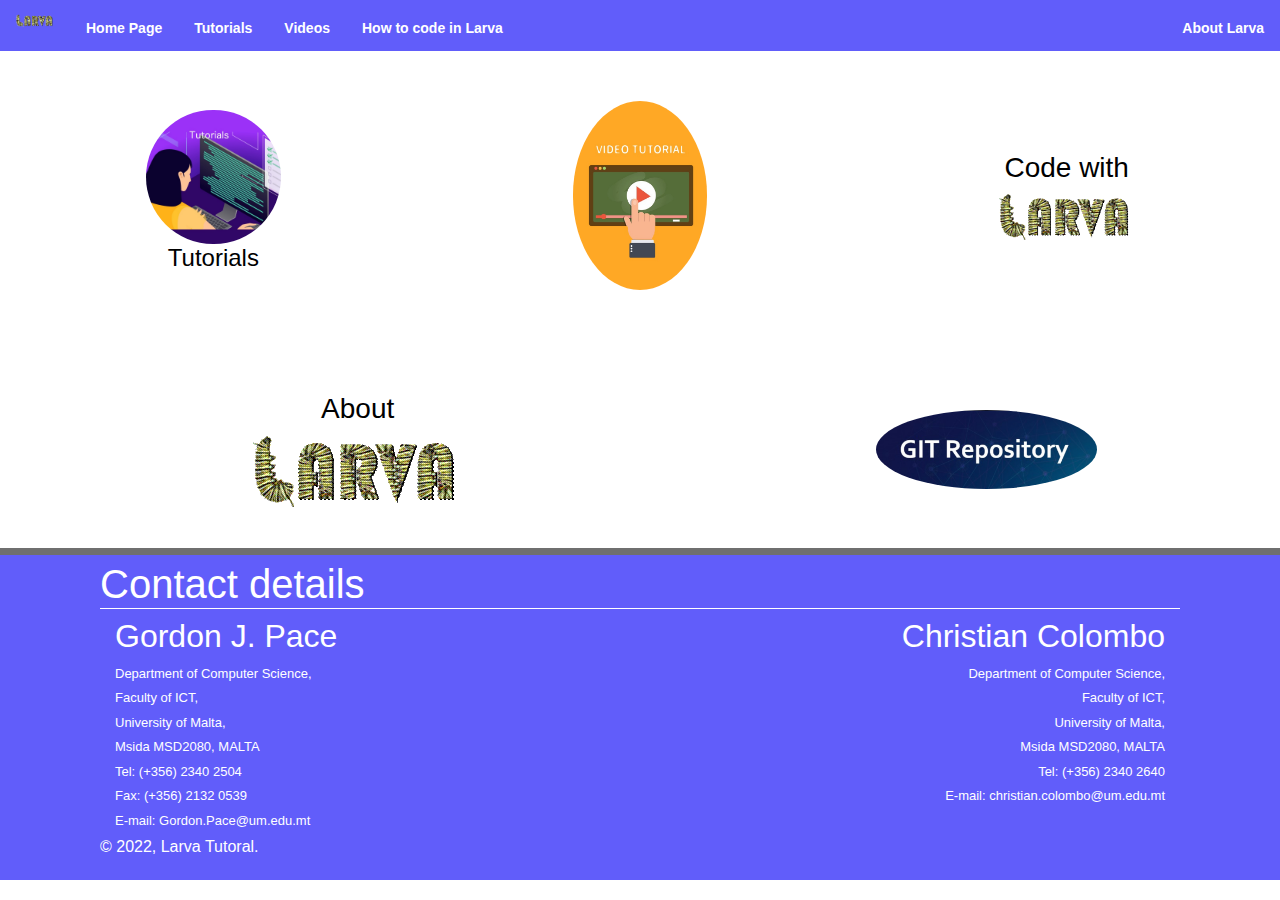
==== commit 13beb7af: "Add files via upload" ====
--- a/html/index.html
+++ b/html/index.html
@@ -16,7 +16,7 @@
         <li><a class="l" href="index.html"> Home Page</a></li>
         <li><a class="l" href="tutorials.html"> Tutorials </a></li>
         <li><a class="l" href="videos.html"> Videos </a></li>
-        <li><a class="l" href="code_with_larva.html"> Code with Larva </a></li>
+        <li><a class="l" href="code_with_larva.html"> How to code in Larva </a></li>
         <li><a class="r" href="about_larva.html"> About Larva </a></li>
     </ul>
 
